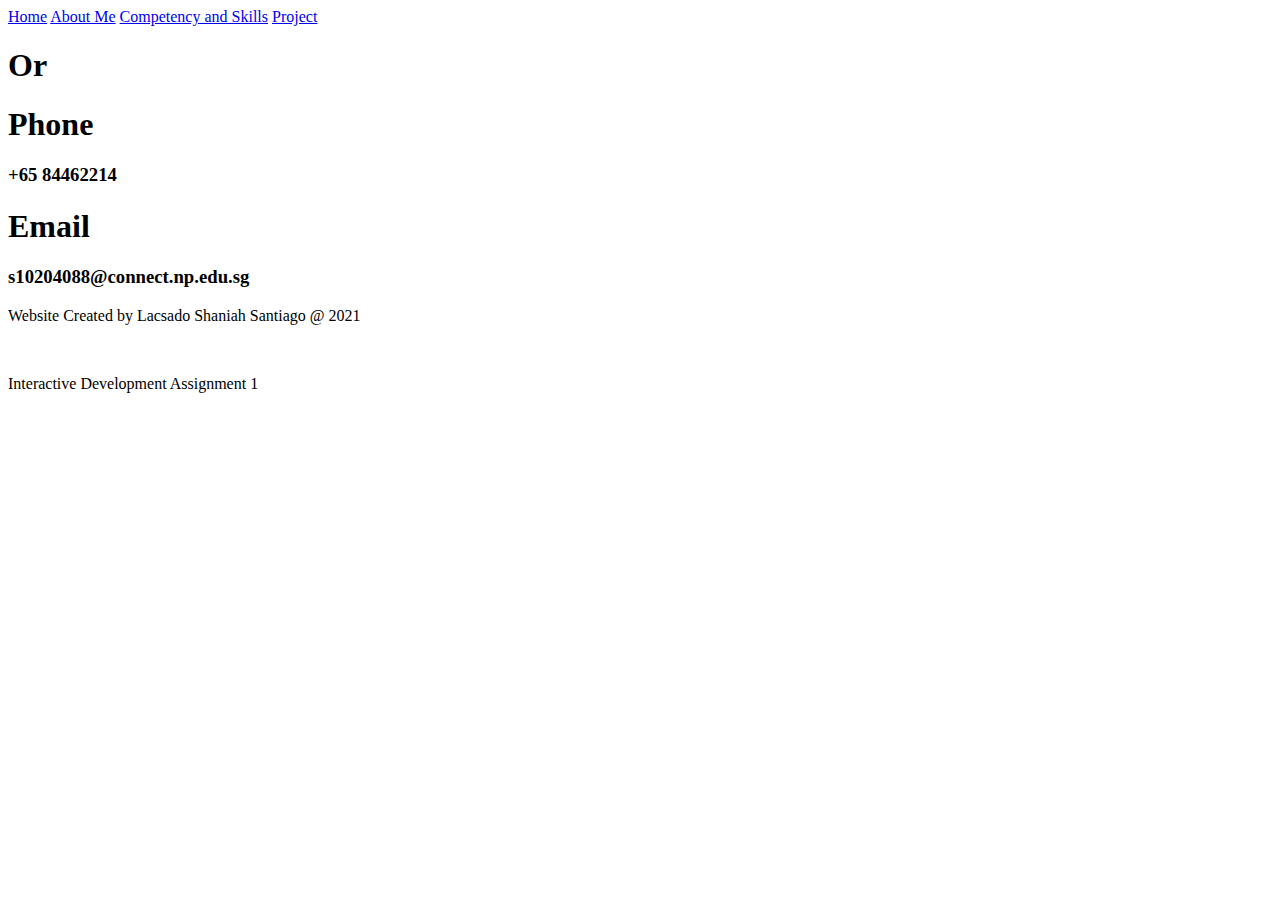
==== contact.html @ 3c4626f3 "html done. Need to do project(add in picture and naming)" ====
<!DOCTYPE html>

<head>
    <meta charset="utf-8">
    <meta name="Assignment 1" content="width=device-width">
    <title> About me | Lacsado Shaniah Santiago Portfolio Website</title>
    <link rel="stylesheet" type="text/style" href="style.css">
</head>

<body>
    <nav>
        <a href="home.html" title="Home | Lacsado Shaniah Santiago">Home</a>
        <a href="main.html" title="About | Lacsado Shaniah Santiago">About Me</a>
        <a href="main.html" title="Competency and Skills | Lacsado Shaniah Santiago">Competency and Skills</a>
        <a href="main.html" title="Project | Lacsado Shaniah Santiago">Project</a>
    </nav>
    <div>
        <form>
            <title>Contact Me</title>
        </form>
        <h1>Or</h1>
        <div>
            <div>
                <h1>Phone</h1>
                <h3>+65 84462214</h3>
            </div>
            <div>
                <h1>Email</h1>
                <h3>s10204088@connect.np.edu.sg</h3>
            </div>
        </div>
    </div>
    
    <!--Footer-->
    <footer>
        <div>
            <p>Website Created by Lacsado Shaniah Santiago @ 2021</p>
            <div>
                <!--LinkedIn-->
                <img>
                <!--Ngee Ann Polytechnic Portfolio Page-->
                <img>
            </div>
            <p>Interactive Development Assignment 1</p>
        </div>
    </footer>
</body>
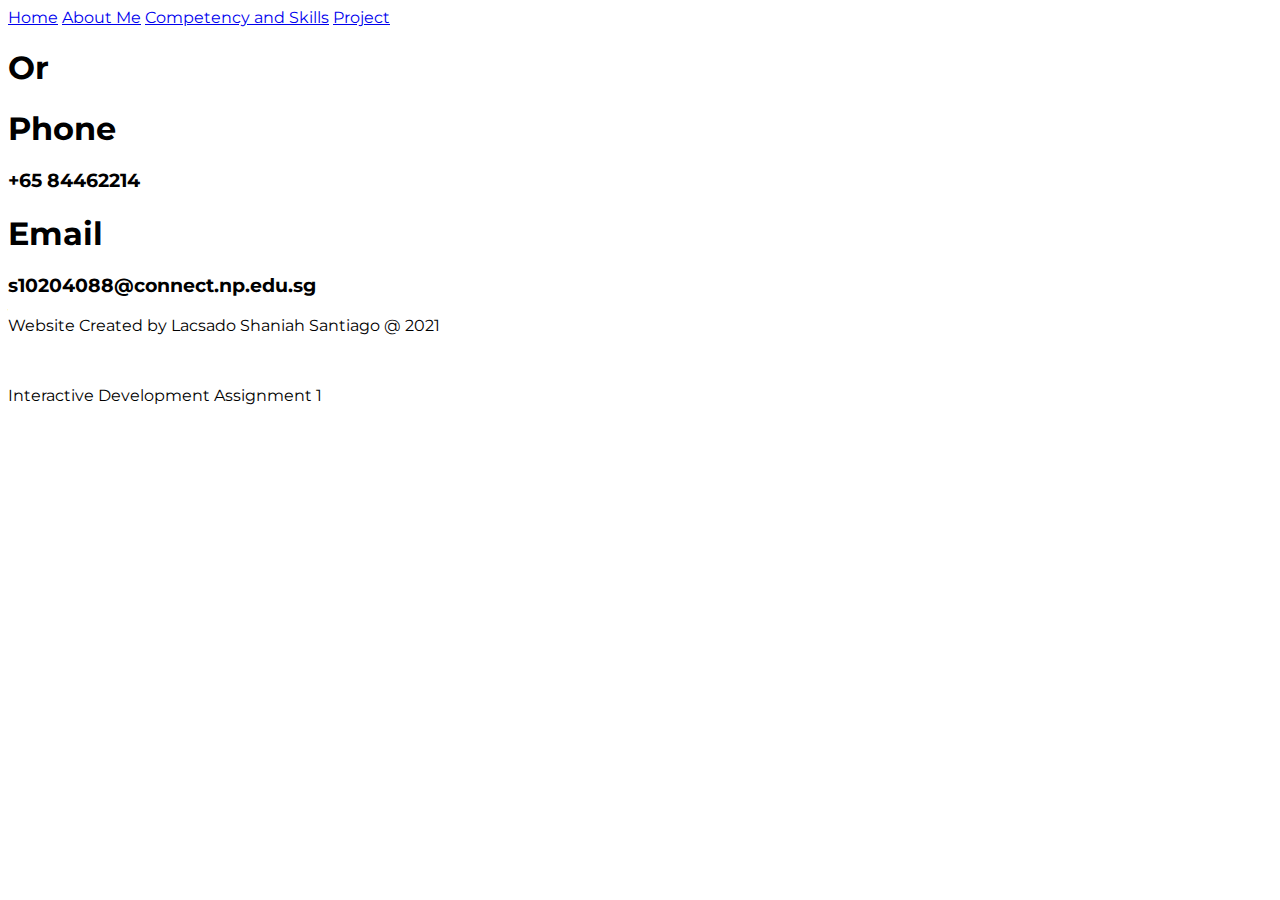
==== commit 823a2044: "adding css style font of body and background color" ====
--- a/contact.html
+++ b/contact.html
@@ -4,7 +4,14 @@
     <meta charset="utf-8">
     <meta name="Assignment 1" content="width=device-width">
     <title> About me | Lacsado Shaniah Santiago Portfolio Website</title>
-    <link rel="stylesheet" type="text/style" href="style.css">
+    <link href="style.css" rel="stylesheet" type="text/css" >
+
+    <!--Font-->
+    <!--Montserrat Font-->
+    <link rel="preconnect" href="https://fonts.googleapis.com">
+    <link rel="preconnect" href="https://fonts.gstatic.com" crossorigin>
+    <link href="https://fonts.googleapis.com/css2?family=Montserrat:wght@500&display=swap" rel="stylesheet">
+    
 </head>
 
 <body>
--- a/style.css
+++ b/style.css
@@ -0,0 +1,18 @@
+body {
+    font-family: 'Montserrat', sans-serif;
+}
+
+#homepage{
+    background-color:#9D46FB;
+}
+
+#aboutme{
+    background-color: #FFFF;
+}
+
+#competencyandskills{
+    background-color: #4922FB;
+}
+img{
+    border-radius: 50%;
+}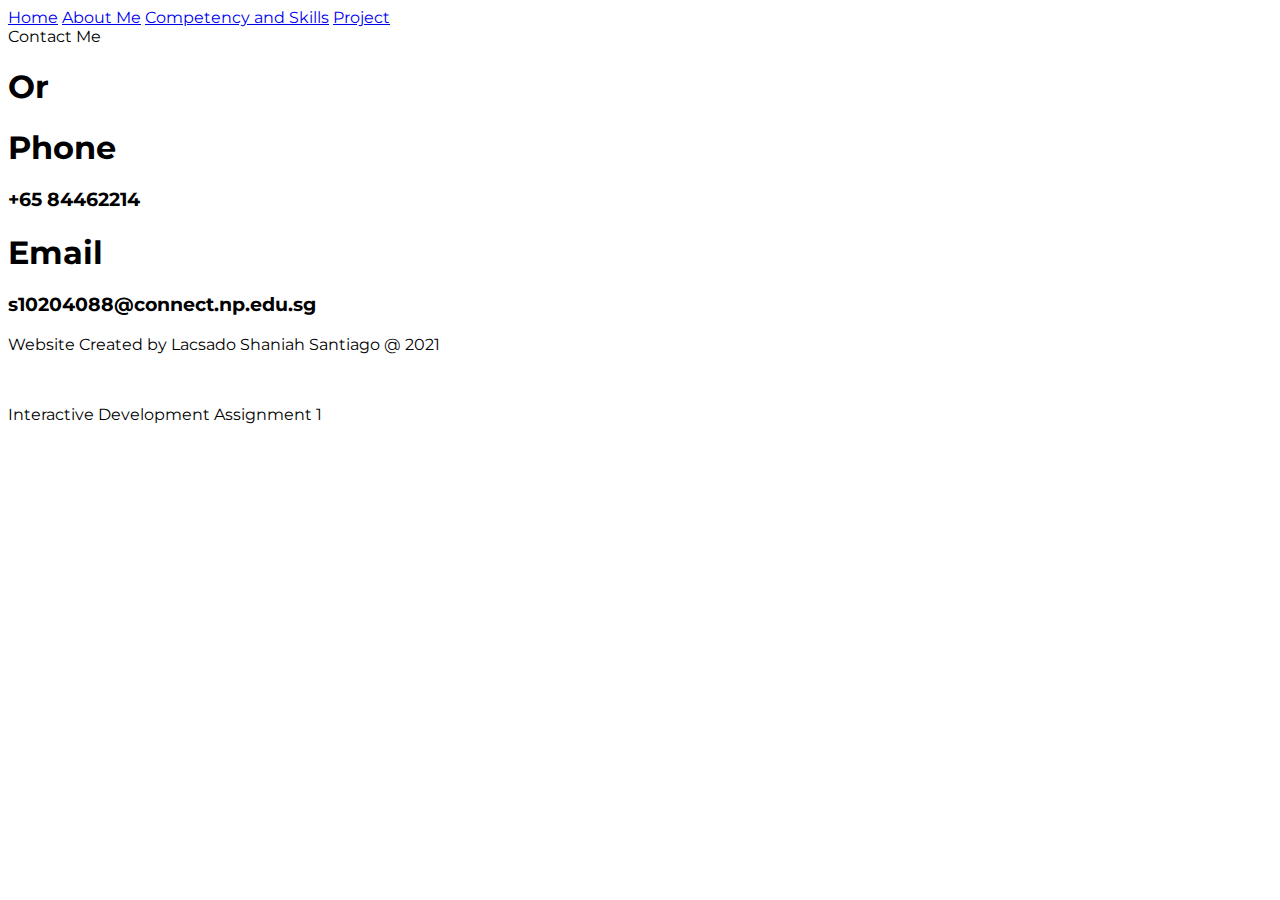
==== commit 568740bb: "form" ====
--- a/contact.html
+++ b/contact.html
@@ -11,7 +11,7 @@
     <link rel="preconnect" href="https://fonts.googleapis.com">
     <link rel="preconnect" href="https://fonts.gstatic.com" crossorigin>
     <link href="https://fonts.googleapis.com/css2?family=Montserrat:wght@500&display=swap" rel="stylesheet">
-    
+
 </head>
 
 <body>
@@ -23,7 +23,7 @@
     </nav>
     <div>
         <form>
-            <title>Contact Me</title>
+            <label>Contact Me</label>
         </form>
         <h1>Or</h1>
         <div>
--- a/style.css
+++ b/style.css
@@ -2,17 +2,42 @@
     font-family: 'Montserrat', sans-serif;
 }
 
+/*homepage design*/
 #homepage{
     background-color:#9D46FB;
 }
 
+/*homepage image position*/
+.homeimg{
+    border-radius: 50%;
+    position: relative;
+}
+
+/*about me design*/
 #aboutme{
     background-color: #FFFF;
 }
 
+/*aboutme image turn to circle*/
+.aboutimg{
+    border-radius: 50%;
+}
+
+/*competency design*/
 #competencyandskills{
     background-color: #4922FB;
 }
-img{
-    border-radius: 50%;
-}+
+/*skills table design*/
+#skills{
+
+}
+
+/*project design*/
+#project{
+    background-color: #FFFF;
+}
+
+/*project rectangle images*/
+
+
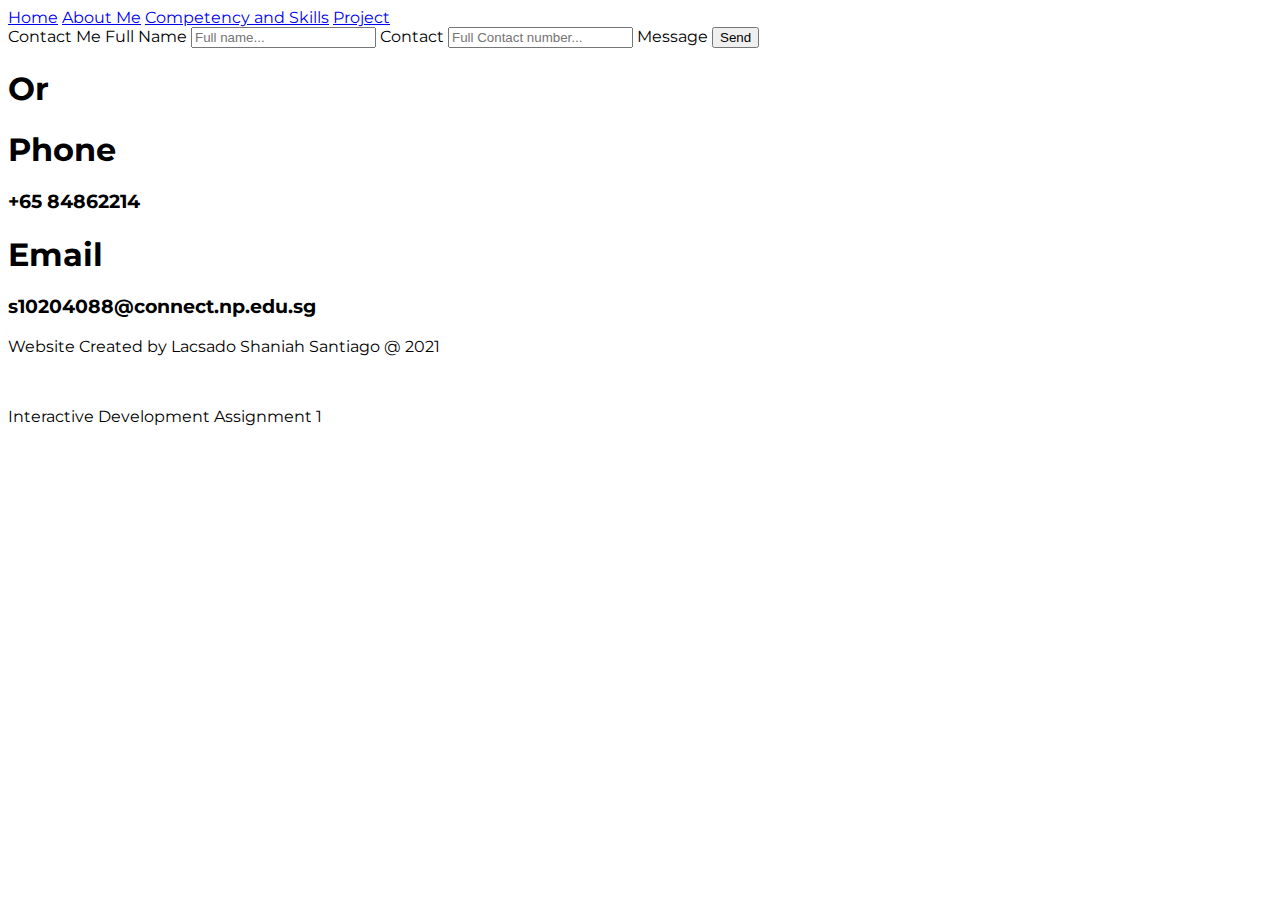
==== commit 75c97922: "form" ====
--- a/contact.html
+++ b/contact.html
@@ -16,20 +16,31 @@
 
 <body>
     <nav>
-        <a href="home.html" title="Home | Lacsado Shaniah Santiago">Home</a>
-        <a href="main.html" title="About | Lacsado Shaniah Santiago">About Me</a>
-        <a href="main.html" title="Competency and Skills | Lacsado Shaniah Santiago">Competency and Skills</a>
-        <a href="main.html" title="Project | Lacsado Shaniah Santiago">Project</a>
+        <a href="index.html" title="Home | Lacsado Shaniah Santiago">Home</a>
+        <a href="main.html#aboutme" title="About | Lacsado Shaniah Santiago">About Me</a>
+        <a href="main.html#competencyandskills" title="Competency and Skills | Lacsado Shaniah Santiago">Competency and Skills</a>
+        <a href="main.html#project" title="Project | Lacsado Shaniah Santiago">Project</a>
     </nav>
     <div>
         <form>
             <label>Contact Me</label>
+            
+            <label for="fname"> Full Name</label>
+            <input type="text" name="fullname" placeholder="Full name...">
+
+            <label for="contact">Contact</label>
+            <input type="tel" name="contactno" placeholder="Full Contact number...">
+
+            <label for="message">Message</label>
+            <testarea name="message" placeholder="Write here..."></testarea>
+            <input type="submit" value="Send">
+
         </form>
         <h1>Or</h1>
         <div>
             <div>
                 <h1>Phone</h1>
-                <h3>+65 84462214</h3>
+                <h3>+65 84862214</h3>
             </div>
             <div>
                 <h1>Email</h1>
--- a/style.css
+++ b/style.css
@@ -15,7 +15,8 @@
 
 /*about me design*/
 #aboutme{
-    background-color: #FFFF;
+    background-color:#FFFF;
+    color:#9484FB;
 }
 
 /*aboutme image turn to circle*/
@@ -26,6 +27,7 @@
 /*competency design*/
 #competencyandskills{
     background-color: #4922FB;
+    color:#BDFF2C;
 }
 
 /*skills table design*/
@@ -36,8 +38,12 @@
 /*project design*/
 #project{
     background-color: #FFFF;
+    color: #4922FB;
 }
 
 /*project rectangle images*/
+.projectimg{
+
+}
 
 
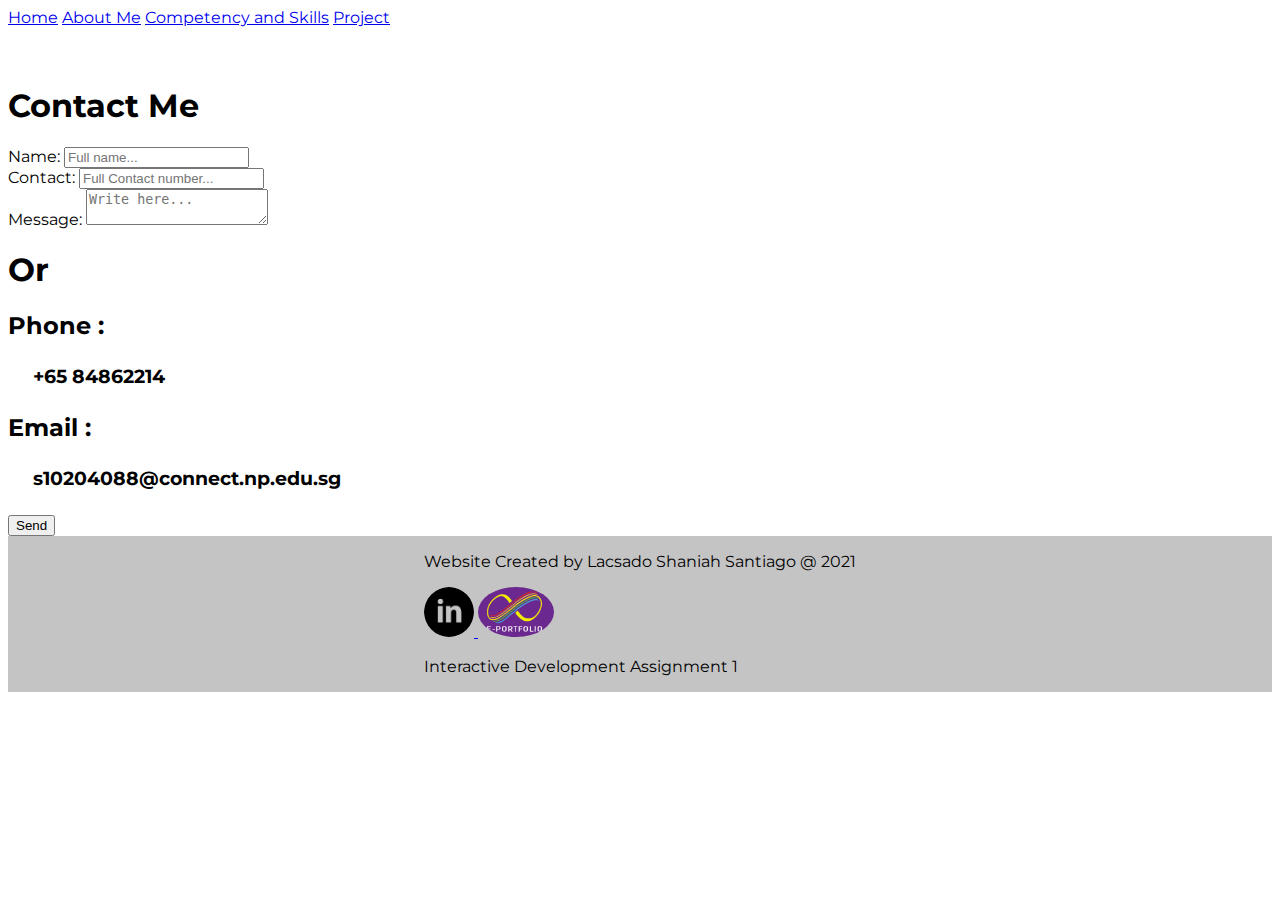
==== commit 87def058: "contact page and form done" ====
--- a/contact.html
+++ b/contact.html
@@ -4,7 +4,7 @@
     <meta charset="utf-8">
     <meta name="Assignment 1" content="width=device-width">
     <title> About me | Lacsado Shaniah Santiago Portfolio Website</title>
-    <link href="style.css" rel="stylesheet" type="text/css" >
+    <link href="style.css" rel="stylesheet" type="text/css">
 
     <!--Font-->
     <!--Montserrat Font-->
@@ -15,49 +15,73 @@
 </head>
 
 <body>
-    <nav>
+    <div class="navbar">
         <a href="index.html" title="Home | Lacsado Shaniah Santiago">Home</a>
-        <a href="main.html#aboutme" title="About | Lacsado Shaniah Santiago">About Me</a>
-        <a href="main.html#competencyandskills" title="Competency and Skills | Lacsado Shaniah Santiago">Competency and Skills</a>
+        <a href="main.html#aboutme" title="About Me | Lacsado Shaniah Santiago">About Me</a>
+        <a href="main.html#competencyandskills" title="Competency and Skills | Lacsado Shaniah Santiago">Competency and
+            Skills</a>
         <a href="main.html#project" title="Project | Lacsado Shaniah Santiago">Project</a>
-    </nav>
-    <div>
-        <form>
-            <label>Contact Me</label>
-            
-            <label for="fname"> Full Name</label>
-            <input type="text" name="fullname" placeholder="Full name...">
-
-            <label for="contact">Contact</label>
-            <input type="tel" name="contactno" placeholder="Full Contact number...">
-
-            <label for="message">Message</label>
-            <testarea name="message" placeholder="Write here..."></testarea>
-            <input type="submit" value="Send">
-
-        </form>
-        <h1>Or</h1>
+    </div>
+    <br>
+    <br>
+    <div id="form">
         <div>
             <div>
-                <h1>Phone</h1>
-                <h3>+65 84862214</h3>
+                <h1 class="formPositioning">Contact Me</h1>
             </div>
+            <form class="formfill">
+                <div>
+                    <label for="fname">Name:</label>
+                    <input type="text" name="fullname" placeholder="Full name...">
+                </div>
+                <div>
+                    <label for="contact">Contact:</label>
+                    <input type="tel" name="contactno" placeholder="Full Contact number...">
+                </div>
+                <div>
+                    <label for="message">Message:</label>
+                    <textarea name="message" form="usrform" placeholder="Write here..."></textarea>
+                </div>
+            </form>
+        </div>
+        <div class="positioning">
+            <h1>Or</h1>
             <div>
-                <h1>Email</h1>
-                <h3>s10204088@connect.np.edu.sg</h3>
+                <div>
+                    <div>
+                        <h2>Phone :</h2>
+                    </div>
+                    <div>
+                        <h3>+65 84862214</h3>
+                    </div>
+                </div>
+                <div>
+                    <div>
+                        <h2>Email :</h2>
+                    </div>
+                    <div>
+                        <h3>s10204088@connect.np.edu.sg</h3>
+                    </div>
+                </div>
             </div>
         </div>
+        <div class="sendbtn">
+            <input type="submit" value="Send">
+        </div>
     </div>
-    
     <!--Footer-->
     <footer>
         <div>
             <p>Website Created by Lacsado Shaniah Santiago @ 2021</p>
-            <div>
+            <div class="borderImage">
                 <!--LinkedIn-->
-                <img>
-                <!--Ngee Ann Polytechnic Portfolio Page-->
-                <img>
+                <a href="https://www.linkedin.com/in/shaniah-lacsado-9b106b212/" target="_blank">
+                    <img src="images/linkedin.png" alt="LinkedIn">
+                </a>
+                <a href="https://eportfolio.ict.np.edu.sg/cohort/student/profile/3199/" target="_blank">
+                    <!--Ngee Ann Polytechnic Portfolio Page-->
+                    <img src="images/e-portfolio.png" alt="E-portfolio">
+                </a>
             </div>
             <p>Interactive Development Assignment 1</p>
         </div>
--- a/style.css
+++ b/style.css
@@ -2,15 +2,133 @@
     font-family: 'Montserrat', sans-serif;
 }
 
+/*------Index.html Page------*/
+
 /*homepage design*/
-#homepage{
-    background-color:#9D46FB;
-}
-
-/*homepage image position*/
+#home{
+    background-image: url('images/homeBackground.jpg');
+    background-size: auto;
+    color: #FFFF;
+}
+.split{
+    height: 100%;
+    width: 50%;
+    position: fixed;
+    z-index: 1;
+    top: 0;
+    overflow-x: hidden;
+    padding-top: 20px;
+}
+
+.split header{
+    margin: 49px;
+    font-size: 25px;
+}
+
+.left{
+    left: 0;
+}
+
+/*homepage image*/
 .homeimg{
-    border-radius: 50%;
-    position: relative;
+    position: absolute;
+    top: 50%;
+    left: 50%;
+    transform: translate(-50%, -50%);
+    text-align: center;
+    border-radius: 50%;
+    max-height: 50%;
+}
+
+.right{
+    right:0;
+    background-color: #9D46FB;
+}
+
+.right h3{
+    font-size: 40px;
+    margin: 20px;
+}
+
+.right p{
+    font-size: 20px;
+    margin:20px;
+}
+
+.homebutton {
+    position: absolute;
+    transform: translate(23%, 12%);
+}
+
+.homebutton button{
+    width: 50%;
+    background-color: #FFFF;
+    border-color: #9F84FB;
+    border-radius: 25px;
+    font-size: 30px;
+    font-weight: bold;
+    padding: 16px 50px;
+    margin: 20px;
+}
+
+.homebutton a{
+    text-align: center;
+    text-decoration: none;
+    color: #9F84FB;
+}
+
+/* social platform image */
+.right img{
+    max-height: 50px;
+}
+
+.right nav{
+    background-color: transparent;
+    overflow: hidden;
+}
+
+.right nav a{
+    float: right;
+    text-decoration: none;
+    color: #FFFF;
+    text-align: center;
+    margin-right: 50px;
+}
+/*------ Main.html Page ------*/
+/* Header design*/
+.mainheader{
+    display: flex;
+    flex-direction: row;
+    margin: 20px;
+}
+
+.mainheader img{
+    border-radius: 50%;
+    height: 145px;
+    vertical-align: middle;
+}
+
+.mainheader h1, h3{
+    margin: 25px;
+}
+
+.mainheader h1{
+    color: #9F84FB;
+    font-size: 50px;
+}
+
+.mainheader h3{
+    color: #C4C4C4;
+    font-size: 25px;
+}
+
+.headerdescription {
+    text-align: center;
+    font-size: 25px;
+}
+
+.hr1{
+    border-top: 2px solid #C4C4C4;
 }
 
 /*about me design*/
@@ -19,31 +137,141 @@
     color:#9484FB;
 }
 
-/*aboutme image turn to circle*/
-.aboutimg{
-    border-radius: 50%;
-}
-
-/*competency design*/
+.aboutmeContent{
+    display: flex;
+    flex-direction: row;
+    justify-content: space-evenly;
+}
+
+#headers{
+    display: flex;
+    justify-content: space-around;
+}
+
+.education{
+    display: flex;
+    flex-wrap: wrap;
+    flex-direction: column;
+}
+
+.education div div{
+    display: flex;
+    justify-content: space-between;
+}
+
+.schandstudy{
+    flex-direction: column;
+    justify-content: space-evenly;
+}
+
+.schandstudy div{
+    flex-direction: column;
+}
+
+.cca{
+    display: flex;
+    flex-direction: column;
+}
+
+.aboutmeContent h2{
+    font-size: 30px;
+}
+
+/*skills design*/
 #competencyandskills{
     background-color: #4922FB;
     color:#BDFF2C;
 }
 
-/*skills table design*/
-#skills{
-
-}
-
+.sectionName{
+    font-size: 50px;
+    text-align: center;
+}
+.skillsContent{
+    font-size: 25px;
+    border-collapse: collapse;
+}
+.skillsContent table{
+    margin-left: auto;
+    margin-right: auto;
+}
+.skillsContent td{
+    text-align: center;
+}
+
+.tableLeft{
+    vertical-align: top;
+}
+
+.hr2{
+    border-top: 2px solid #BDFF2C;
+}
+
+#header{
+    margin: 25px;
+    font-size: 50px;
+
+}
+/*achievement table design*/
+.hr3{
+    width: 30%;
+    border-top: 2px solid #BDFF2C;
+}
+
+.achievement{
+    display: flex;
+    flex-wrap: nowrap;
+    justify-content: space-between;
+    margin-left: 300px;
+    margin-right: 500px;
+}
 /*project design*/
 #project{
     background-color: #FFFF;
     color: #4922FB;
 }
 
-/*project rectangle images*/
-.projectimg{
-
-}
-
-
+/*project images*/
+.projectbox{
+    display: flex;
+    width: 100%;
+    background-color: #FFFF;
+    flex-wrap: nowrap;
+}
+
+.projectN{
+    padding: 4%;
+    flex-grow: 1;
+    flex-basis: 15%;
+    display: flex;
+    flex-direction: column;
+    border: 1px solid #4922FB;
+    margin: 20px;
+}
+.projectimg img{
+    max-width: 100%;
+}
+
+.pInfo{
+    margin-top: auto;
+}
+
+/*------ Contact Page ------*/
+
+
+
+footer{
+    background-color: #C4C4C4;
+    display: flex;
+    flex-wrap: nowrap;
+    justify-content: space-evenly;
+}
+
+footer img{
+    max-height: 50px;
+    border-radius: 50%;
+}
+
+.borderImage{
+    border-radius: 50%;
+}
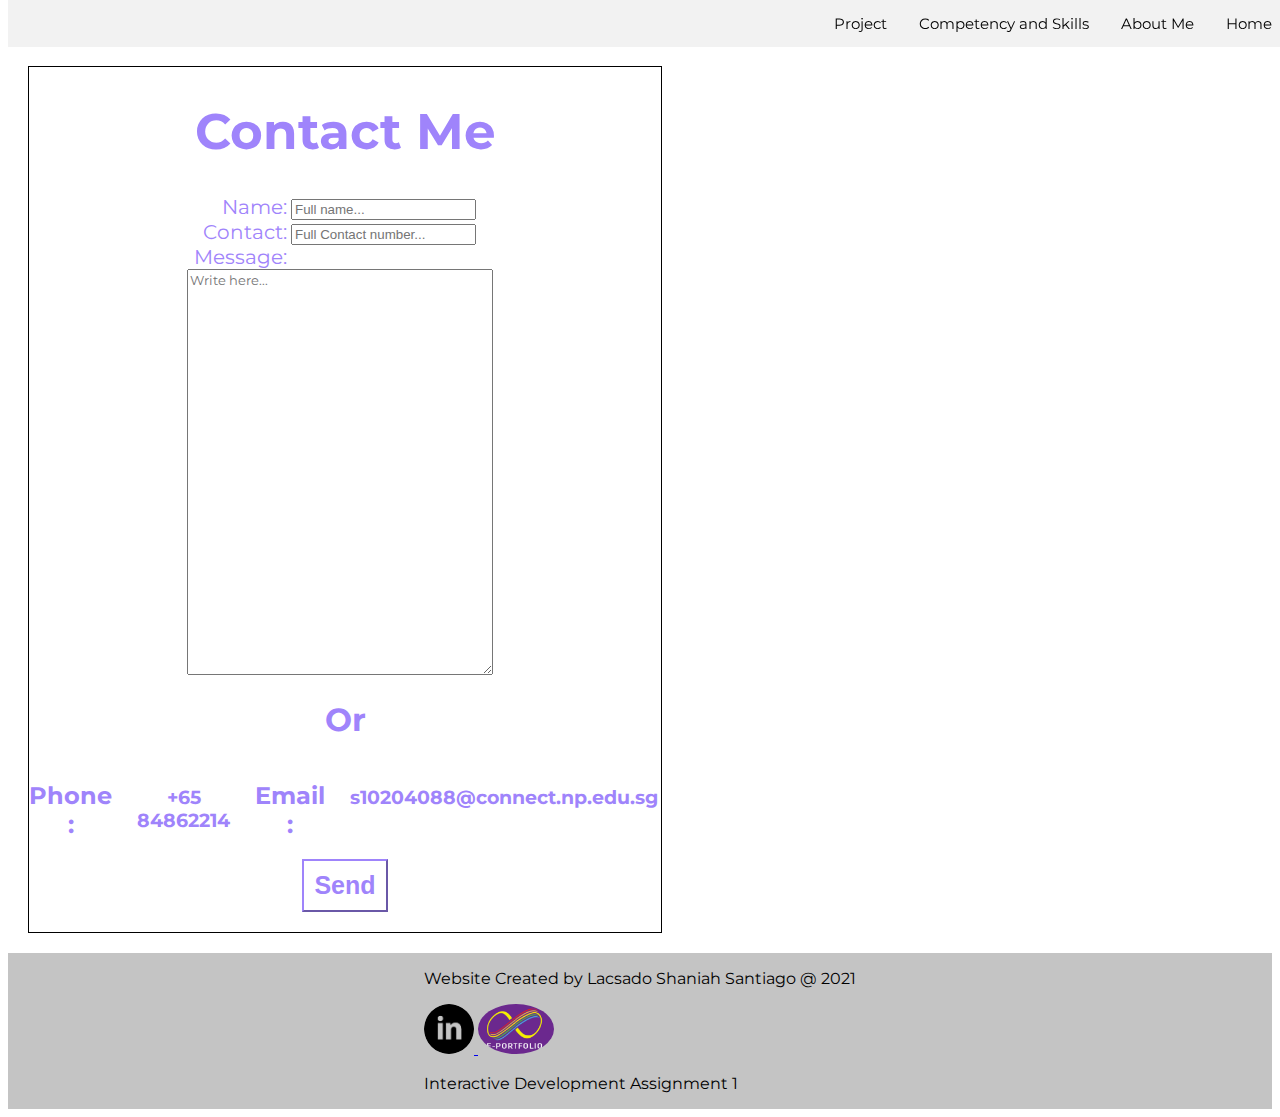
==== commit d2d32503: "added name check" ====
--- a/contact.html
+++ b/contact.html
@@ -32,7 +32,8 @@
             <form class="formfill">
                 <div>
                     <label for="fname">Name:</label>
-                    <input type="text" name="fullname" placeholder="Full name...">
+                    <input type="text" name="fullname" placeholder="Full name..." id="name">
+                    <div class="error" id="errorname"></div>
                 </div>
                 <div>
                     <label for="contact">Contact:</label>
@@ -69,6 +70,8 @@
             <input type="submit" value="Send">
         </div>
     </div>
+
+    <script src="script.js"></script>
     <!--Footer-->
     <footer>
         <div>
--- a/style.css
+++ b/style.css
@@ -69,12 +69,14 @@
     font-weight: bold;
     padding: 16px 50px;
     margin: 20px;
-}
-
-.homebutton a{
+    cursor: pointer;
+}
+
+.homebutton a, button{
     text-align: center;
     text-decoration: none;
     color: #9F84FB;
+    
 }
 
 /* social platform image */
@@ -95,6 +97,25 @@
     margin-right: 50px;
 }
 /*------ Main.html Page ------*/
+/* navbar */
+.navbar{
+    overflow: hidden;
+    background: rgb(211, 211, 211, 0.3) ;
+    position: fixed;
+    top: 0;
+    width: 100%;
+}
+
+.navbar a{
+    float: right;
+    display: block;
+    color: black;
+    text-align: center;
+    padding: 14px 16px;
+    text-decoration: none;
+    font-size: 15px;
+}
+
 /* Header design*/
 .mainheader{
     display: flex;
@@ -256,10 +277,100 @@
     margin-top: auto;
 }
 
+.contactbtn{
+    display: flex;
+    justify-content: center;
+    align-items: center;
+    cursor: pointer; 
+}
+
+.contactbtn button{
+    width: 100;;
+    background-color: #FFFF;
+    color:#4922FB;
+    border-color:  #4922FB;
+    border-radius: 25px;
+    font-size: 25px;
+    font-weight: bold;
+    padding: 10px;
+    margin-bottom: 20px ;
+}
+
+.contactbtn a{
+    text-decoration: none;
+}
+
 /*------ Contact Page ------*/
-
-
-
+#form{
+    border: 1px solid black;
+    color: #9F84FB;
+    margin: 20px;
+    width: 50%;
+    height: 50%;
+}
+
+.error{
+    color:red;
+    font-size: 2px;
+}
+.formPositioning{
+    font-size: 50px;
+    text-align: center;
+}
+
+.positioning{
+    text-align: center;
+}
+
+.positioning div{
+    display: flex;
+    flex-direction: row;
+    justify-content: space-evenly;
+}
+
+.positioning div div{
+    display: flex;
+    flex-wrap: nowrap;
+    justify-content: center;
+}
+form{
+    display: inherit;
+    align-items: center;
+    width: 50%;
+    margin: 0 auto;
+
+}
+div label {
+    display: inline-block;
+    width: 100px;
+    text-align: right;
+    font-size: 20px;
+}
+
+textarea {
+    height: 400px;
+    width: 300px;
+    font-family: 'Montserrat', 'San-serif';
+}
+
+.sendbtn{
+    display: flex;
+    justify-content: center;
+    align-items: center;
+    cursor: pointer; 
+}
+
+.sendbtn input[type='submit']{
+    width: 100;;
+    background-color: #FFFF;
+    color:#9F84FB;
+    border-color:  #9F84FB;
+    font-size: 25px;
+    font-weight: bold;
+    padding: 10px;
+    margin-bottom: 20px ;
+}
+/* Footer of page */
 footer{
     background-color: #C4C4C4;
     display: flex;
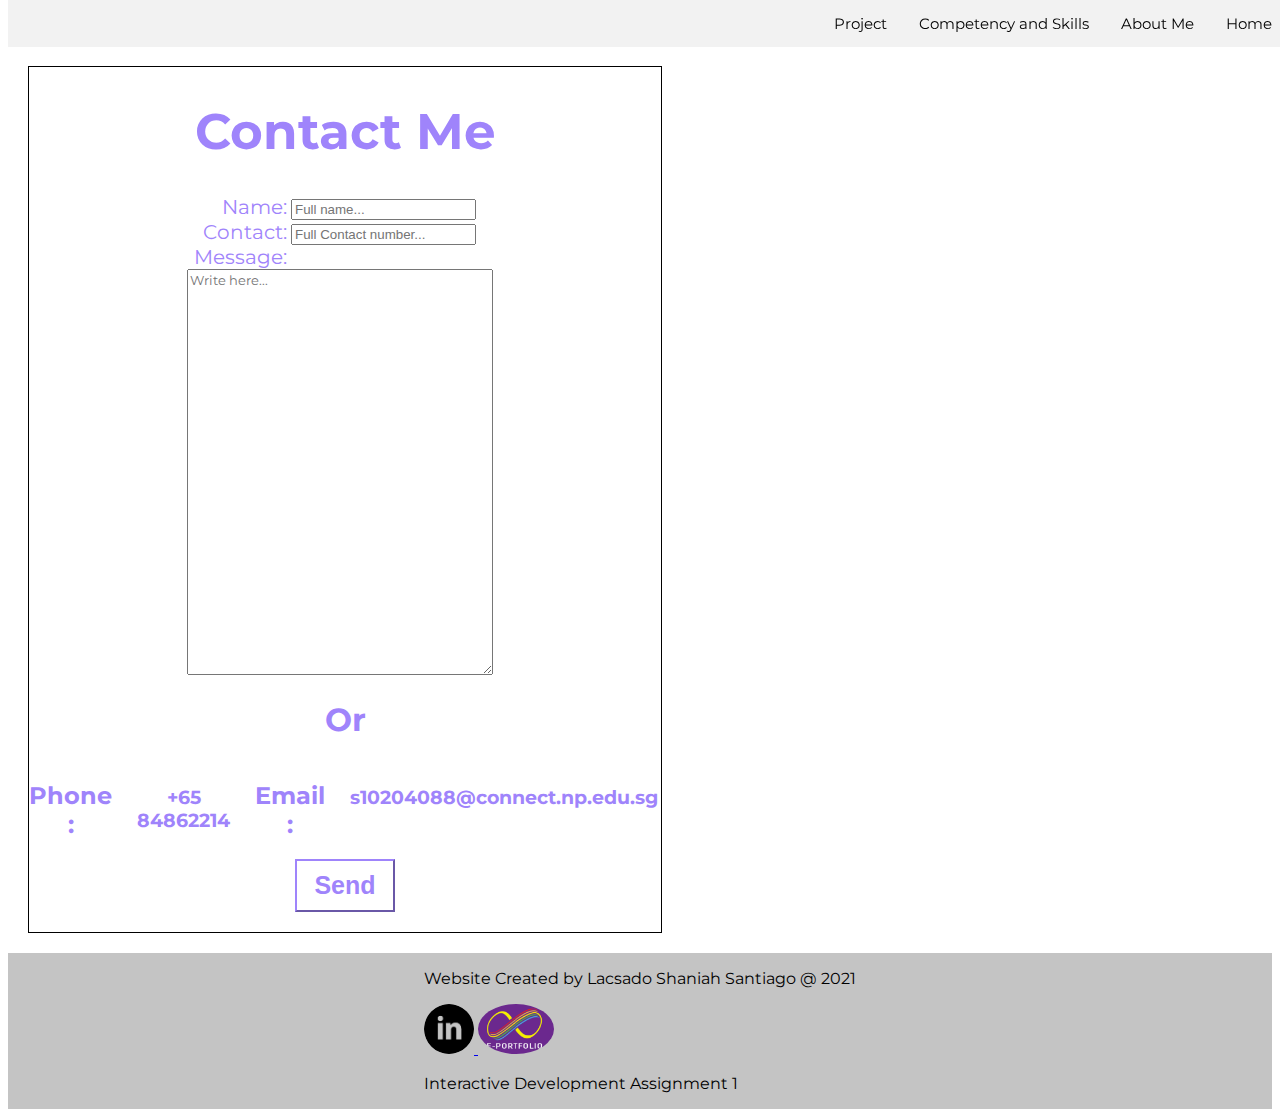
==== commit 33702451: "edit errors" ====
--- a/contact.html
+++ b/contact.html
@@ -1,4 +1,5 @@
 <!DOCTYPE html>
+<html lang="en">
 
 <head>
     <meta charset="utf-8">
@@ -31,7 +32,7 @@
             </div>
             <form class="formfill">
                 <div>
-                    <label for="fname">Name:</label>
+                    <label for="name">Name:</label>
                     <input type="text" name="fullname" placeholder="Full name..." id="name">
                     <div class="error" id="errorname"></div>
                 </div>
@@ -67,7 +68,7 @@
             </div>
         </div>
         <div class="sendbtn">
-            <input type="submit" value="Send">
+            <input type="submit" value="Send" onclick="submitForm()">
         </div>
     </div>
 
@@ -89,4 +90,6 @@
             <p>Interactive Development Assignment 1</p>
         </div>
     </footer>
-</body>+</body>
+
+</html>--- a/style.css
+++ b/style.css
@@ -228,7 +228,7 @@
     border-top: 2px solid #BDFF2C;
 }
 
-#header{
+.header{
     margin: 25px;
     font-size: 50px;
 
@@ -285,7 +285,7 @@
 }
 
 .contactbtn button{
-    width: 100;;
+    width: 100px;
     background-color: #FFFF;
     color:#4922FB;
     border-color:  #4922FB;
@@ -361,7 +361,7 @@
 }
 
 .sendbtn input[type='submit']{
-    width: 100;;
+    width: 100px;
     background-color: #FFFF;
     color:#9F84FB;
     border-color:  #9F84FB;
